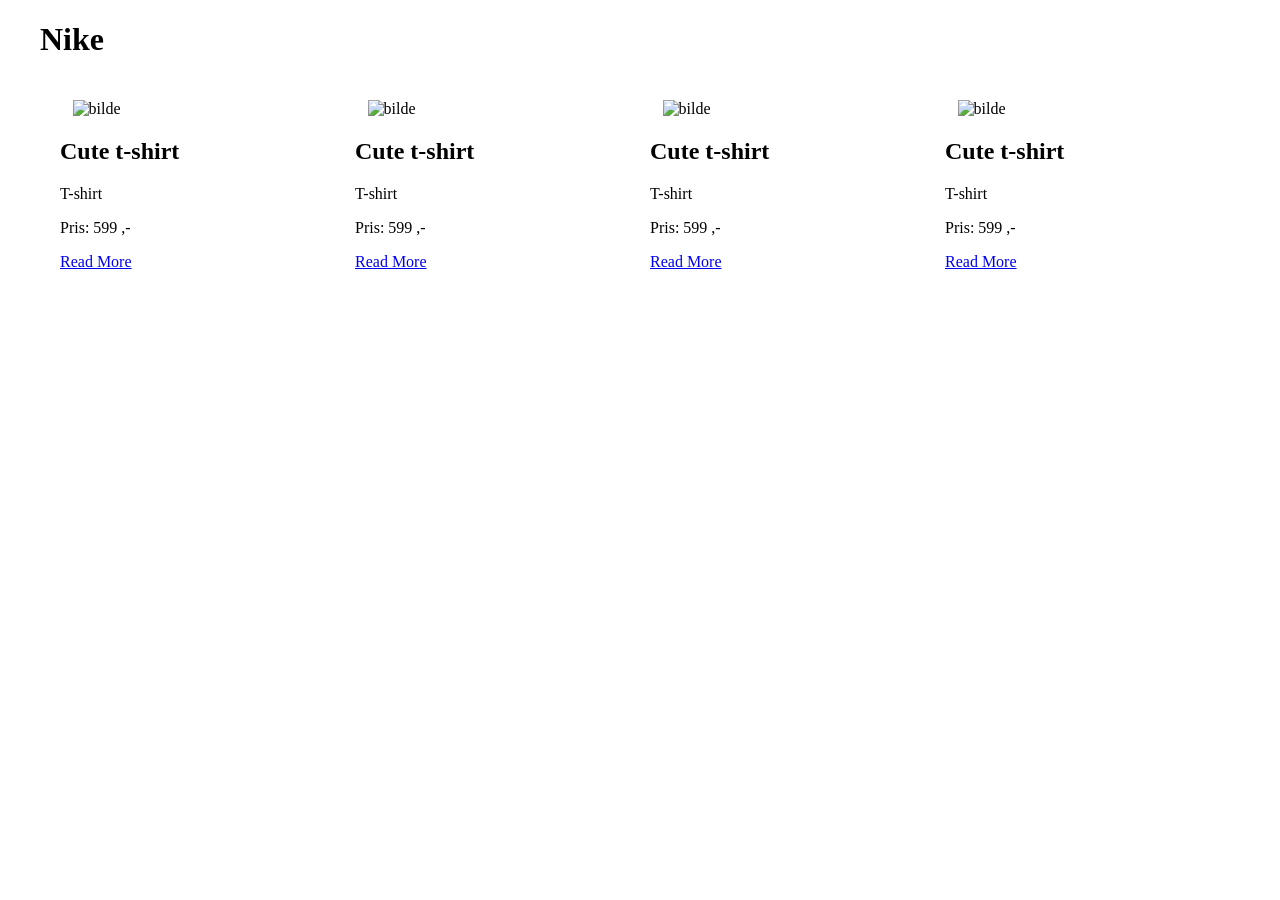
==== produktliste.html @ c40fd98e "third" ====
<!DOCTYPE html>
<html lang="en">

<head>
    <meta charset="UTF-8">
    <meta name="viewport" content="width=device-width, initial-scale=1.0">
    <title>Produkt liste</title>
    <link rel="stylesheet" href="css/generel.css">
</head>

<body>
    <main>
        <h1>Nike</h1>
        <section class="product_list_container">
            <article class="product_card">
                <div class="image_container">
                    <img src="https://kea-alt-del.dk/t7/images/webp/640/1573.webp" alt="bilde">
                </div>
                <h2>Cute t-shirt</h2>
                <p class="subtext">T-shirt</p>
                <p class="price">Pris: 599 ,-</p>
                <a href="produkt.html">Read More</a>
            </article>

            <article class="product_card">
                <div class="image_container">
                    <img src="https://kea-alt-del.dk/t7/images/webp/640/1594.webp" alt="bilde">
                </div>
                <h2>Cute t-shirt</h2>
                <p class="subtext">T-shirt</p>
                <p class="price">Pris: 599 ,-</p>
                <a href="produkt.html">Read More</a>
            </article>

            <article class="product_card">
                <div class="image_container">
                    <img src="https://kea-alt-del.dk/t7/images/webp/640/1575.webp" alt="bilde">
                </div>
                <h2>Cute t-shirt</h2>
                <p class="subtext">T-shirt</p>
                <p class="price">Pris: 599 ,-</p>
                <a href="produkt.html">Read More</a>
            </article>

            <article class="product_card">
                <div class="image_container">
                    <img src="https://kea-alt-del.dk/t7/images/webp/640/1579.webp" alt="bilde">
                </div>
                <h2>Cute t-shirt</h2>
                <p class="subtext">T-shirt</p>
                <p class="price">Pris: 599 ,-</p>
                <a href="produkt.html">Read More</a>
            </article>
        </section>
    </main>
</body>

</html>
---- css/generel.css ----
main {
    max-width: 1200px;
    margin: 0 auto;    
    padding: 0 20px;   
}

.category_list_container {
    display: grid;
    grid-template-columns: repeat(3, 1fr); 
    gap: 20px;
}

.category_box {
    background-color: #8dc3f2; 
    color: white;          
    text-decoration: none; 
    padding: 40px 20px;    
    display: flex;
    align-items: center; 
}

.product_list_container {
    display: grid;
    grid-template-columns: repeat(4, 1fr); 
    gap: 20px;                          
    padding: 20px;                         
}

.product_card img{
    width: 100%;
    max-width: 250px;
    height: auto;
    display: block;
    margin: 0 auto;
}

.img{
    background-attachment: #b66363;
}
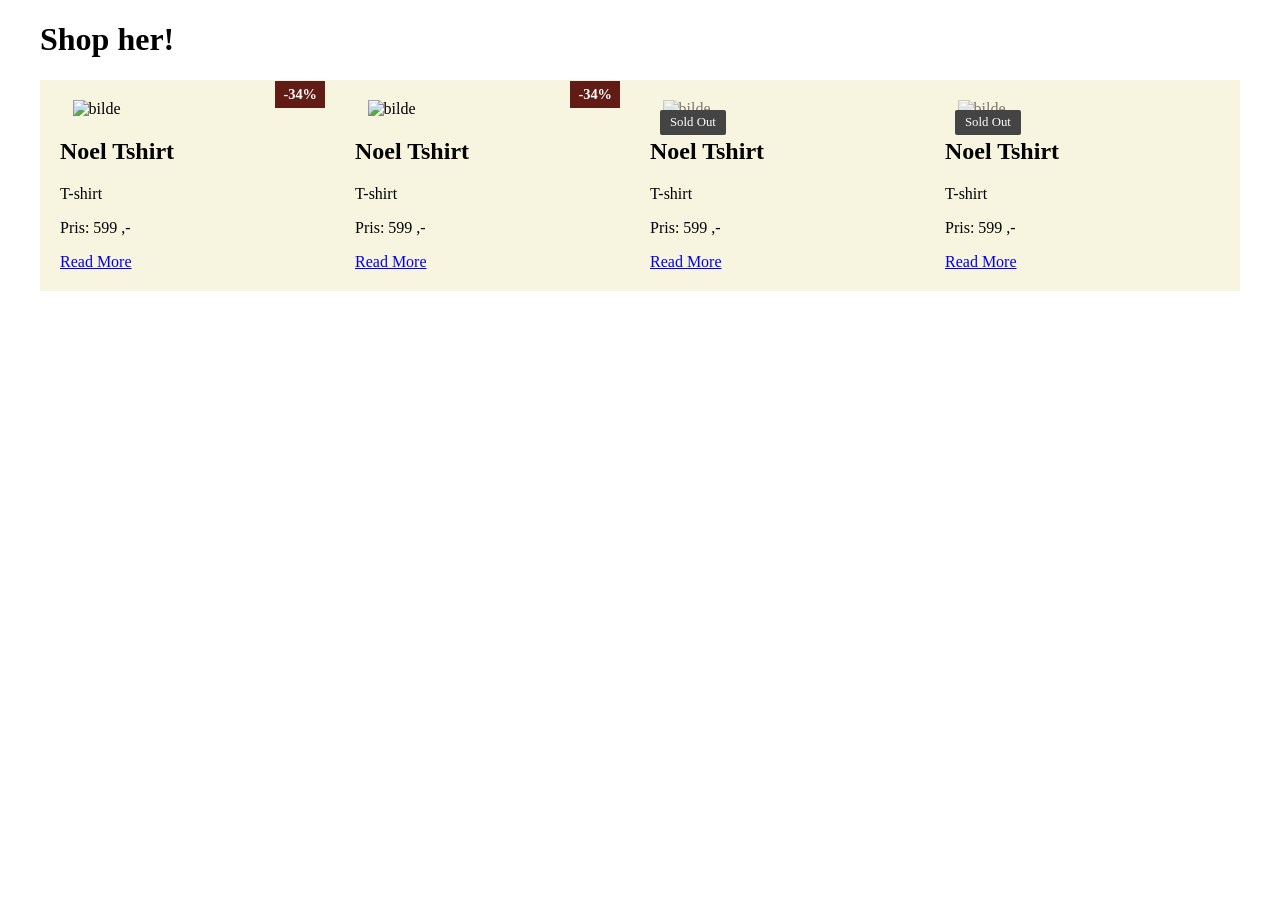
==== commit 21e66edd: "fjerde" ====
--- a/produktliste.html
+++ b/produktliste.html
@@ -8,15 +8,28 @@
     <link rel="stylesheet" href="css/generel.css">
 </head>
 
-<body>
+<body class="productlist">
     <main>
-        <h1>Nike</h1>
+        <h1>Shop her!</h1>
         <section class="product_list_container">
             <article class="product_card">
                 <div class="image_container">
-                    <img src="https://kea-alt-del.dk/t7/images/webp/640/1573.webp" alt="bilde">
+                    <img src="https://bysigne.com/wp-content/uploads/2025/10/AW25_online-04.jpg" alt="bilde">
+                    <div class="discount_badge">-34%</div>
                 </div>
-                <h2>Cute t-shirt</h2>
+                <h2>Noel Tshirt</h2>
+                <p class="subtext">T-shirt</p>
+                <p class="price">Pris: 599 ,-</p>
+                <a href="produkt.html">Read More</a>
+
+            </article>
+
+            <article class="product_card">
+                <div class="image_container">
+                    <img src="https://bysigne.com/wp-content/uploads/2025/10/AW25_online-05.jpg" alt="bilde">
+                    <div class="discount_badge">-34%</div>
+                </div>
+                <h2>Noel Tshirt</h2>
                 <p class="subtext">T-shirt</p>
                 <p class="price">Pris: 599 ,-</p>
                 <a href="produkt.html">Read More</a>
@@ -24,29 +37,22 @@
 
             <article class="product_card">
                 <div class="image_container">
-                    <img src="https://kea-alt-del.dk/t7/images/webp/640/1594.webp" alt="bilde">
+                    <img src="https://bysigne.com/wp-content/uploads/2025/10/AW25_online-11.jpg" alt="bilde">
+                    <div class="sold_out_badge">Sold Out</div>
                 </div>
-                <h2>Cute t-shirt</h2>
+                <h2>Noel Tshirt</h2>
                 <p class="subtext">T-shirt</p>
                 <p class="price">Pris: 599 ,-</p>
                 <a href="produkt.html">Read More</a>
+
             </article>
 
             <article class="product_card">
                 <div class="image_container">
-                    <img src="https://kea-alt-del.dk/t7/images/webp/640/1575.webp" alt="bilde">
+                    <img src="https://bysigne.com/wp-content/uploads/2025/10/AW25_online-16.jpg" alt="bilde">
+                    <div class="sold_out_badge">Sold Out</div>
                 </div>
-                <h2>Cute t-shirt</h2>
-                <p class="subtext">T-shirt</p>
-                <p class="price">Pris: 599 ,-</p>
-                <a href="produkt.html">Read More</a>
-            </article>
-
-            <article class="product_card">
-                <div class="image_container">
-                    <img src="https://kea-alt-del.dk/t7/images/webp/640/1579.webp" alt="bilde">
-                </div>
-                <h2>Cute t-shirt</h2>
+                <h2>Noel Tshirt</h2>
                 <p class="subtext">T-shirt</p>
                 <p class="price">Pris: 599 ,-</p>
                 <a href="produkt.html">Read More</a>
--- a/css/generel.css
+++ b/css/generel.css
@@ -1,17 +1,18 @@
 main {
     max-width: 1200px;
     margin: 0 auto;    
-    padding: 0 20px;   
+    padding: 0 20px;  
+  
 }
 
-.category_list_container {
+/* .category_list_container {
     display: grid;
     grid-template-columns: repeat(3, 1fr); 
     gap: 20px;
-}
+} */
 
 .category_box {
-    background-color: #8dc3f2; 
+    background-color: #f5f1d3; 
     color: white;          
     text-decoration: none; 
     padding: 40px 20px;    
@@ -23,7 +24,8 @@
     display: grid;
     grid-template-columns: repeat(4, 1fr); 
     gap: 20px;                          
-    padding: 20px;                         
+    padding: 20px;  
+    background-color: #f7f4df;                       
 }
 
 .product_card img{
@@ -34,6 +36,77 @@
     margin: 0 auto;
 }
 
-.img{
-    background-attachment: #b66363;
+.article{
+    display: grid;
+    grid-template-rows: subgrid;
+    grid-row: span 3;
+}
+
+
+/* ----Productlist---
+
+.productlist main{
+display: grid;
+grid-template-columns: repeat(auto-fill, minmax(150px,1fr));
+gap: 1em;
+}
+
+.productlist main h2{
+grid-template-columns: 1/-1;
+}
+ */
+
+
+ /* Gør containeren til udgangspunkt for placeringen */
+
+
+.image_container {
+    position: relative;
+    width: 100%;
+}
+
+/* Selve Sold Out mærket */
+.sold_out_badge {
+    position: absolute; /* Gør at den kan "svæve" over billedet */
+    top: 10px;          /* Afstand fra toppen af billedet */
+    left: 10px;         /* Afstand fra venstre side */
+    background-color: #444; /* Grå farve som på dit eksempelbillede */
+    color: white;
+    padding: 5px 10px;
+    font-size: 0.8rem;
+    border-radius: 2px;
+    z-index: 10;        /* Sørger for at den ligger øverst */
+}
+
+/* Gør billedet lidt gennemsigtigt hvis varen er udsolgt (valgfrit) */
+.product_card:has(.sold_out_badge) img {
+    opacity: 0.5;
+}
+
+
+
+/* Sørg for at containeren er klar til at holde på mærkerne */
+.image_container {
+    position: relative;
+}
+
+/* Rabat mærket placeres nederst til højre på billedet */
+.discount_badge {
+    position: absolute;
+    bottom: 10px;
+    right: 10px;
+    background-color: #621c16; /* Rød farve til rabat */
+    color: white;
+    padding: 5px 8px;
+    font-weight: bold;
+    font-size: 0.9rem;
+    z-index: 10;
+}
+
+/* Styling af prisen når der er rabat */
+.price span {
+    text-decoration: line-through; /* Streger den gamle pris over */
+    color: #777;
+    margin-right: 10px;
+    font-size: 0.9rem;
 }
